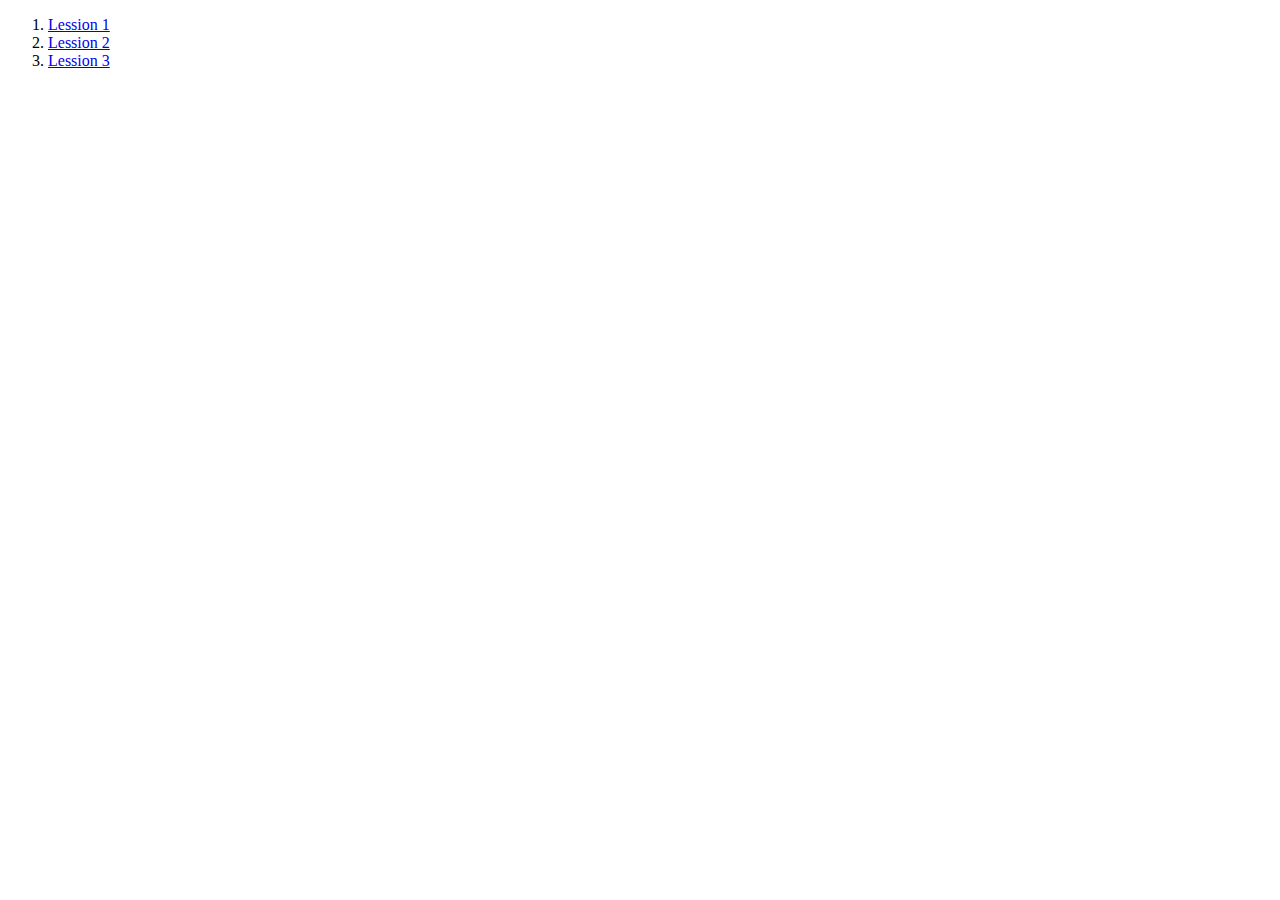
==== index.html @ 6aa42c6c "new commit" ====
<!DOCTYPE html>
<html lang="en">
<head>
    <meta charset="UTF-8">
    <meta name="viewport" content="width=device-width, initial-scale=1.0">
    <title>List of Lessons</title>
</head>
<body>
    <ol>
        <li><a href="./Lession 1/">Lession 1</a></li>
        <li><a href="./Lession 2/">Lession 2</a></li>
        <li><a href="./Lession 3/">Lession 3</a></li>
    </ol>
</body>
</html>
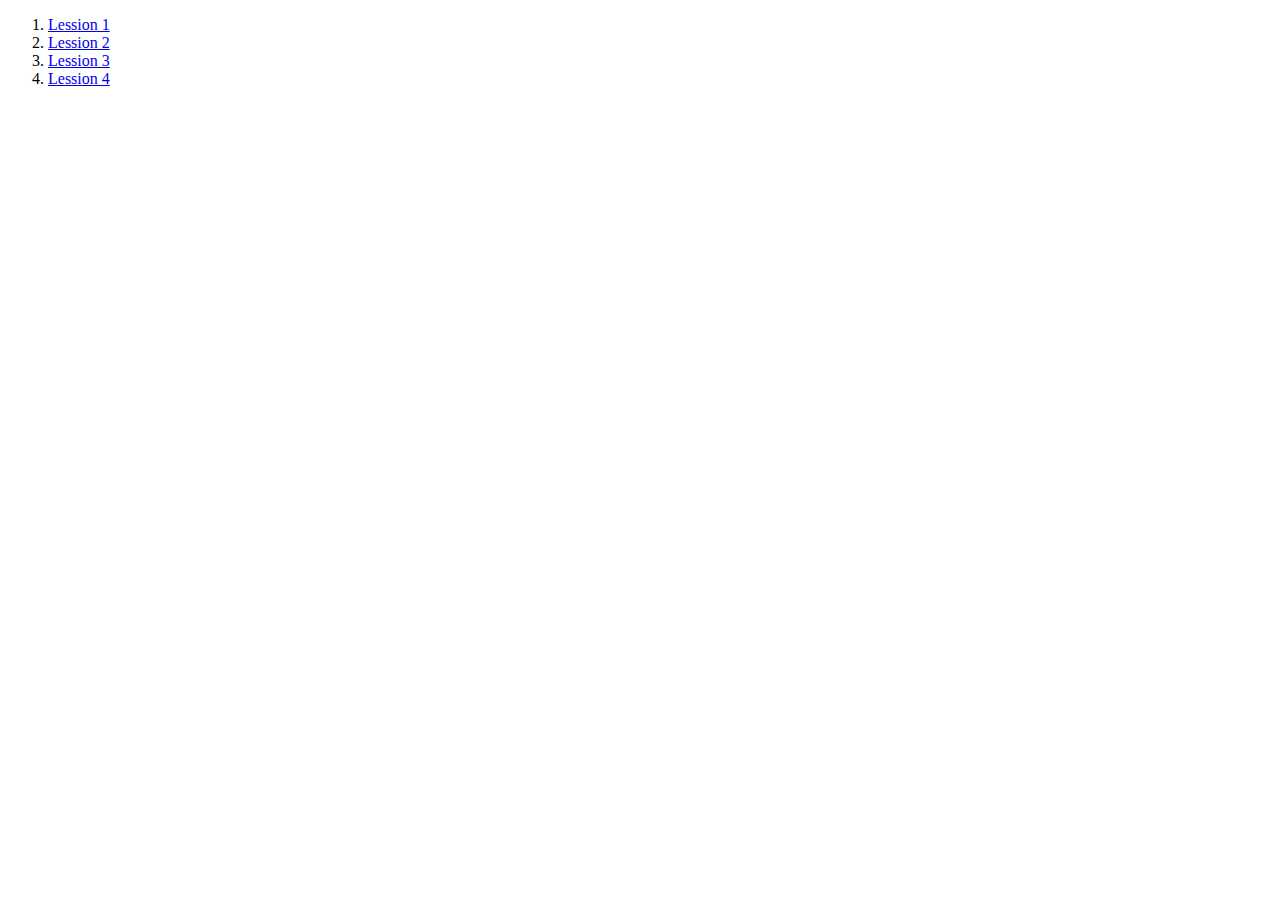
==== commit e1d9860b: "Lesson 4" ====
--- a/index.html
+++ b/index.html
@@ -10,6 +10,7 @@
         <li><a href="./Lession 1/">Lession 1</a></li>
         <li><a href="./Lession 2/">Lession 2</a></li>
         <li><a href="./Lession 3/">Lession 3</a></li>
+        <li><a href="./Lession 4/">Lession 4</a></li>        
     </ol>
 </body>
 </html>